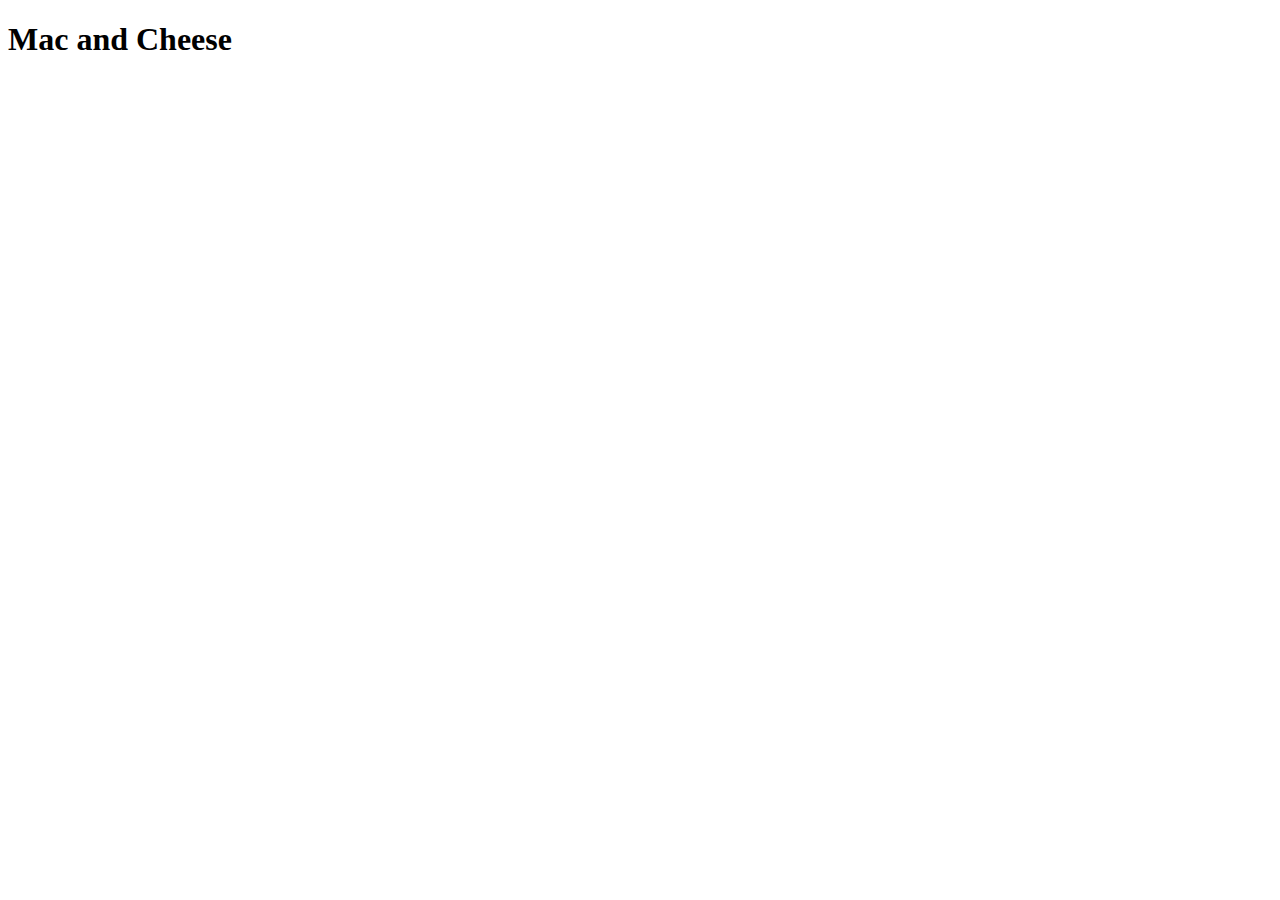
==== recipes/mac.html @ d3beb223 "mac.html" ====
<!DOCTYPE html>
<html lang="en">
<head>
    <meta charset="UTF-8">
    <meta name="viewport" content="width=device-width, initial-scale=1.0">
    <title>Mac and Cheese</title>
</head>
<body>
    <p><h1>Mac and Cheese</h1></p>
    
</body>
</html>
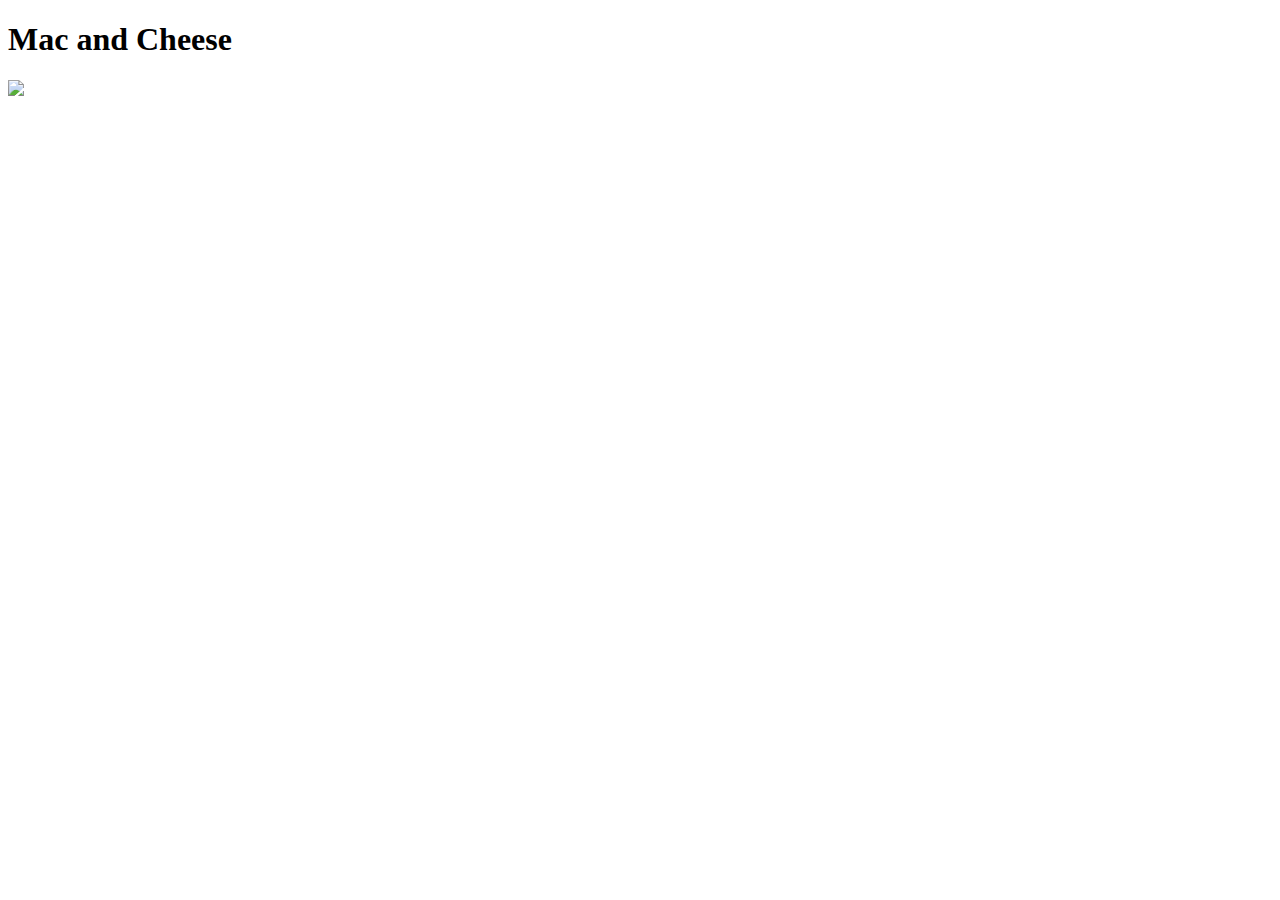
==== commit dec1d4f9: "style: add a photo of a roast turkey to turkey recipe" ====
--- a/recipes/mac.html
+++ b/recipes/mac.html
@@ -7,6 +7,7 @@
 </head>
 <body>
     <p><h1>Mac and Cheese</h1></p>
+    <p><img src="https://www.allrecipes.com/thmb/8doXn6GN6BSf9RzrxeoyHFttUq0=/0x512/filters:no_upscale():max_bytes(150000):strip_icc()/AR-11679-Homemade-Mac-and-Cheese-ddmfs-4x3-6a3167c5e01e44a4a081942be2baab12.jpg"></p>
     
 </body>
 </html>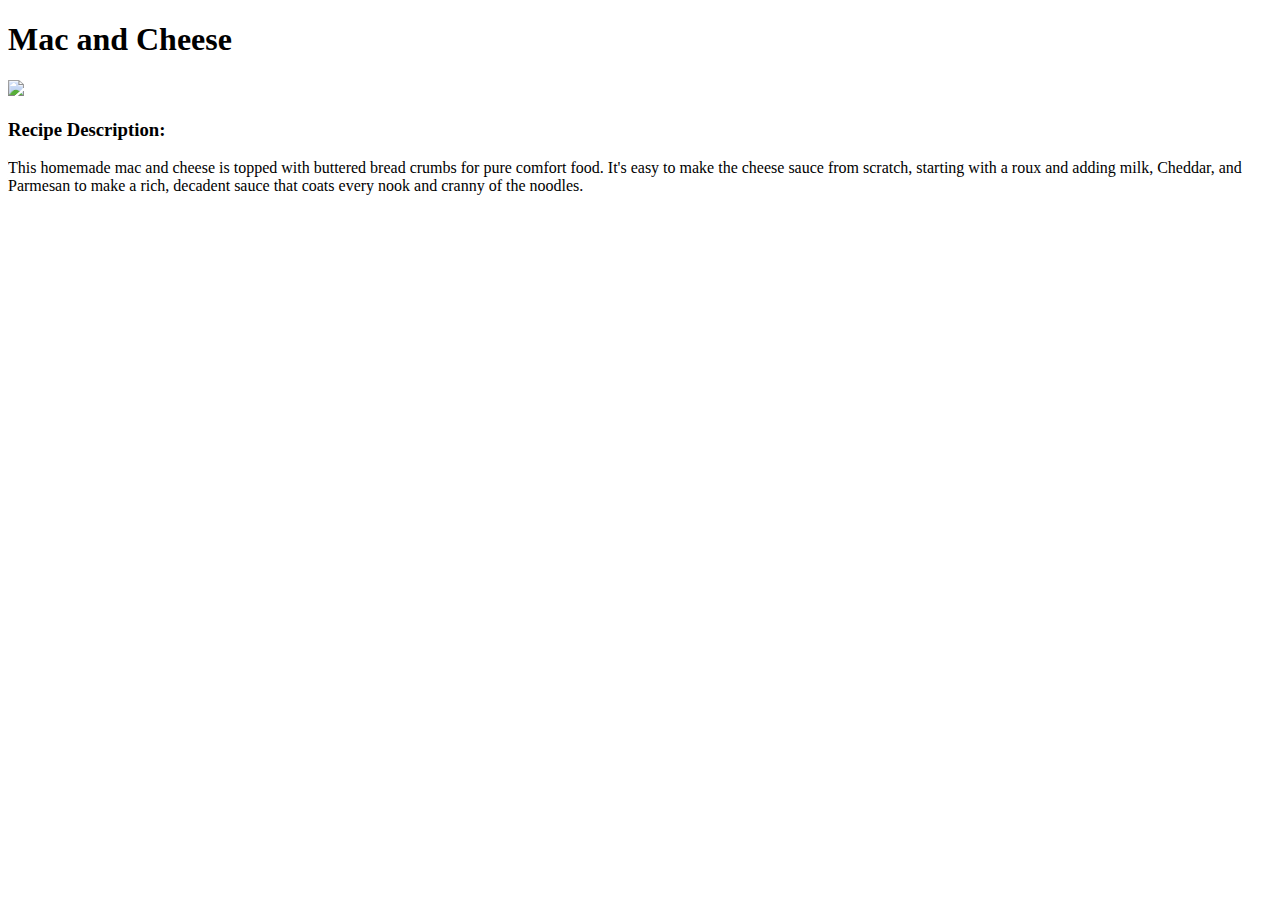
==== commit d75cdf9e: "add recipe descriptions" ====
--- a/recipes/mac.html
+++ b/recipes/mac.html
@@ -8,6 +8,9 @@
 <body>
     <p><h1>Mac and Cheese</h1></p>
     <p><img src="https://www.allrecipes.com/thmb/8doXn6GN6BSf9RzrxeoyHFttUq0=/0x512/filters:no_upscale():max_bytes(150000):strip_icc()/AR-11679-Homemade-Mac-and-Cheese-ddmfs-4x3-6a3167c5e01e44a4a081942be2baab12.jpg"></p>
+    <p><h3>Recipe Description:</h3></p>
+    <p>This homemade mac and cheese is topped with buttered bread crumbs for pure comfort food. It's easy to make the cheese sauce from scratch, starting with a roux and adding milk, Cheddar, and Parmesan to make a rich, decadent sauce that coats every nook and cranny of the noodles.</p>
+
     
 </body>
 </html>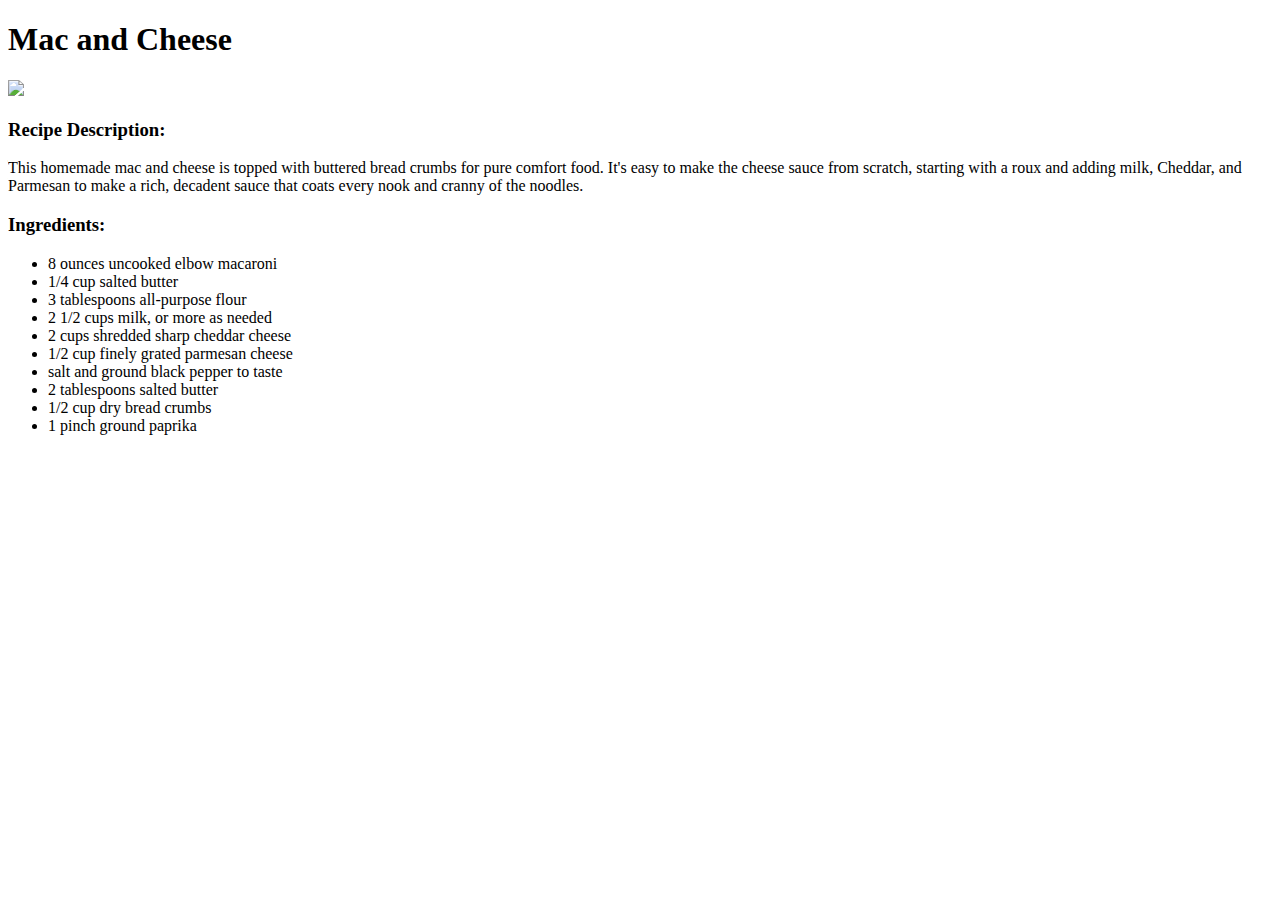
==== commit 758e3015: "add: add ingredients for mac, potatoes, and turkey" ====
--- a/recipes/mac.html
+++ b/recipes/mac.html
@@ -10,7 +10,19 @@
     <p><img src="https://www.allrecipes.com/thmb/8doXn6GN6BSf9RzrxeoyHFttUq0=/0x512/filters:no_upscale():max_bytes(150000):strip_icc()/AR-11679-Homemade-Mac-and-Cheese-ddmfs-4x3-6a3167c5e01e44a4a081942be2baab12.jpg"></p>
     <p><h3>Recipe Description:</h3></p>
     <p>This homemade mac and cheese is topped with buttered bread crumbs for pure comfort food. It's easy to make the cheese sauce from scratch, starting with a roux and adding milk, Cheddar, and Parmesan to make a rich, decadent sauce that coats every nook and cranny of the noodles.</p>
-
+    <p><h3>Ingredients:</h3></p>
+    <p><ul>
+            <li>8 ounces uncooked elbow macaroni</li>
+            <li>1/4 cup salted butter</li>
+            <li>3 tablespoons all-purpose flour</li>
+            <li>2 1/2 cups milk, or more as needed</li>
+            <li>2 cups shredded sharp cheddar cheese</li>
+            <li>1/2 cup finely grated parmesan cheese</li>
+            <li>salt and ground black pepper to taste</li>
+            <li>2 tablespoons salted butter</li>
+            <li>1/2 cup dry bread crumbs</li>
+            <li>1 pinch ground paprika</li>
+    </ul></p>
     
 </body>
 </html>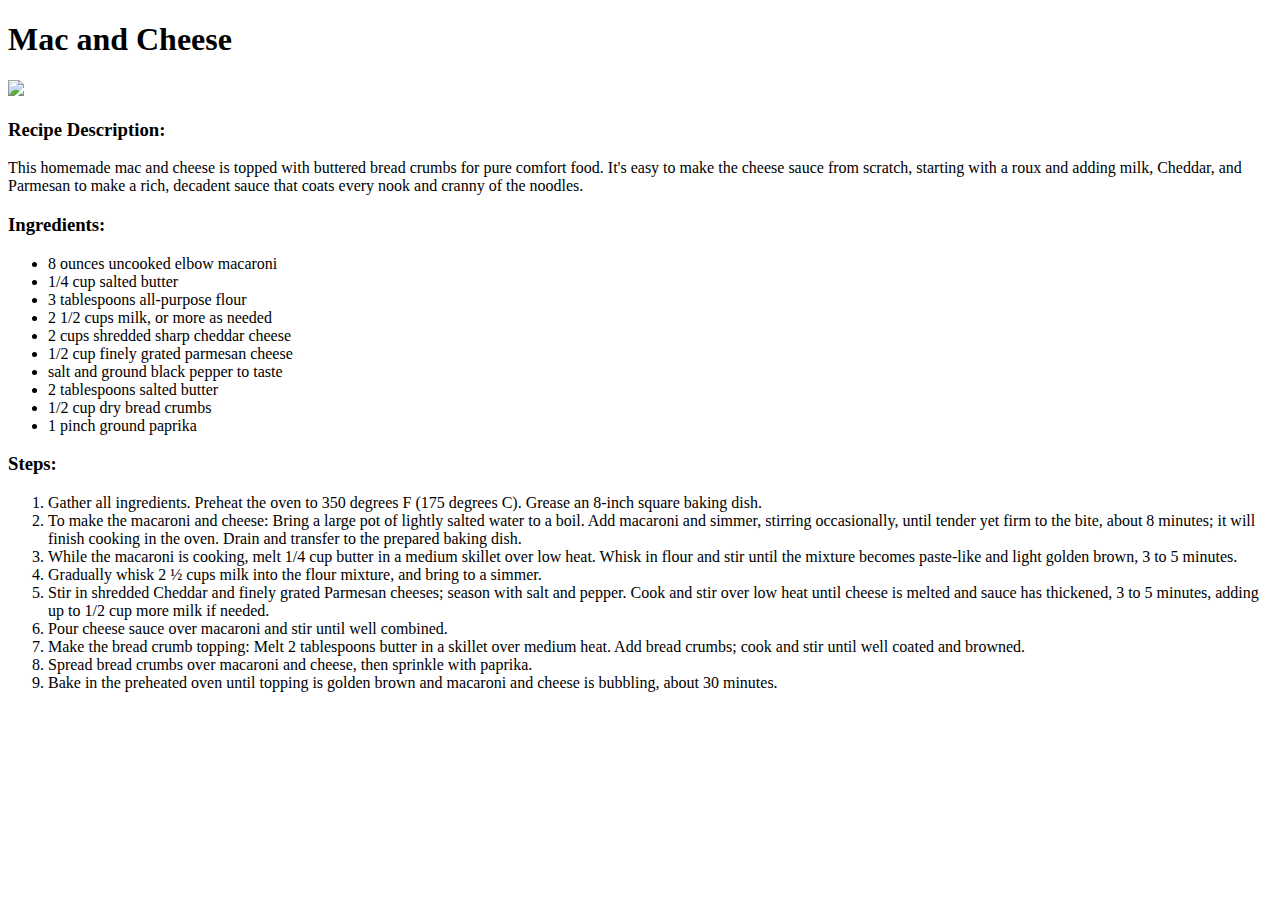
==== commit aebac891: "add: add directions to recipes" ====
--- a/recipes/mac.html
+++ b/recipes/mac.html
@@ -23,6 +23,18 @@
             <li>1/2 cup dry bread crumbs</li>
             <li>1 pinch ground paprika</li>
     </ul></p>
-    
+    <p><h3>Steps:</h3></p>
+    <p><ol>
+            <li>Gather all ingredients. Preheat the oven to 350 degrees F (175 degrees C). Grease an 8-inch square baking dish.</li>
+            <li>To make the macaroni and cheese: Bring a large pot of lightly salted water to a boil. Add macaroni and simmer, stirring occasionally, until tender yet firm to the bite, about 8 minutes; it will finish cooking in the oven. Drain and transfer to the prepared baking dish.</li>
+            <li>While the macaroni is cooking, melt 1/4 cup butter in a medium skillet over low heat. Whisk in flour and stir until the mixture becomes paste-like and light golden brown, 3 to 5 minutes.</li>
+            <li>Gradually whisk 2 ½ cups milk into the flour mixture, and bring to a simmer.</li>
+            <li>Stir in shredded Cheddar and finely grated Parmesan cheeses; season with salt and pepper. Cook and stir over low heat until cheese is melted and sauce has thickened, 3 to 5 minutes, adding up to 1/2 cup more milk if needed.</li>
+            <li>Pour cheese sauce over macaroni and stir until well combined.</li>
+            <li>Make the bread crumb topping: Melt 2 tablespoons butter in a skillet over medium heat. Add bread crumbs; cook and stir until well coated and browned.</li>
+            <li>Spread bread crumbs over macaroni and cheese, then sprinkle with paprika.</li>
+            <li>Bake in the preheated oven until topping is golden brown and macaroni and cheese is bubbling, about 30 minutes.</li>
+    </ol></p>
+
 </body>
 </html>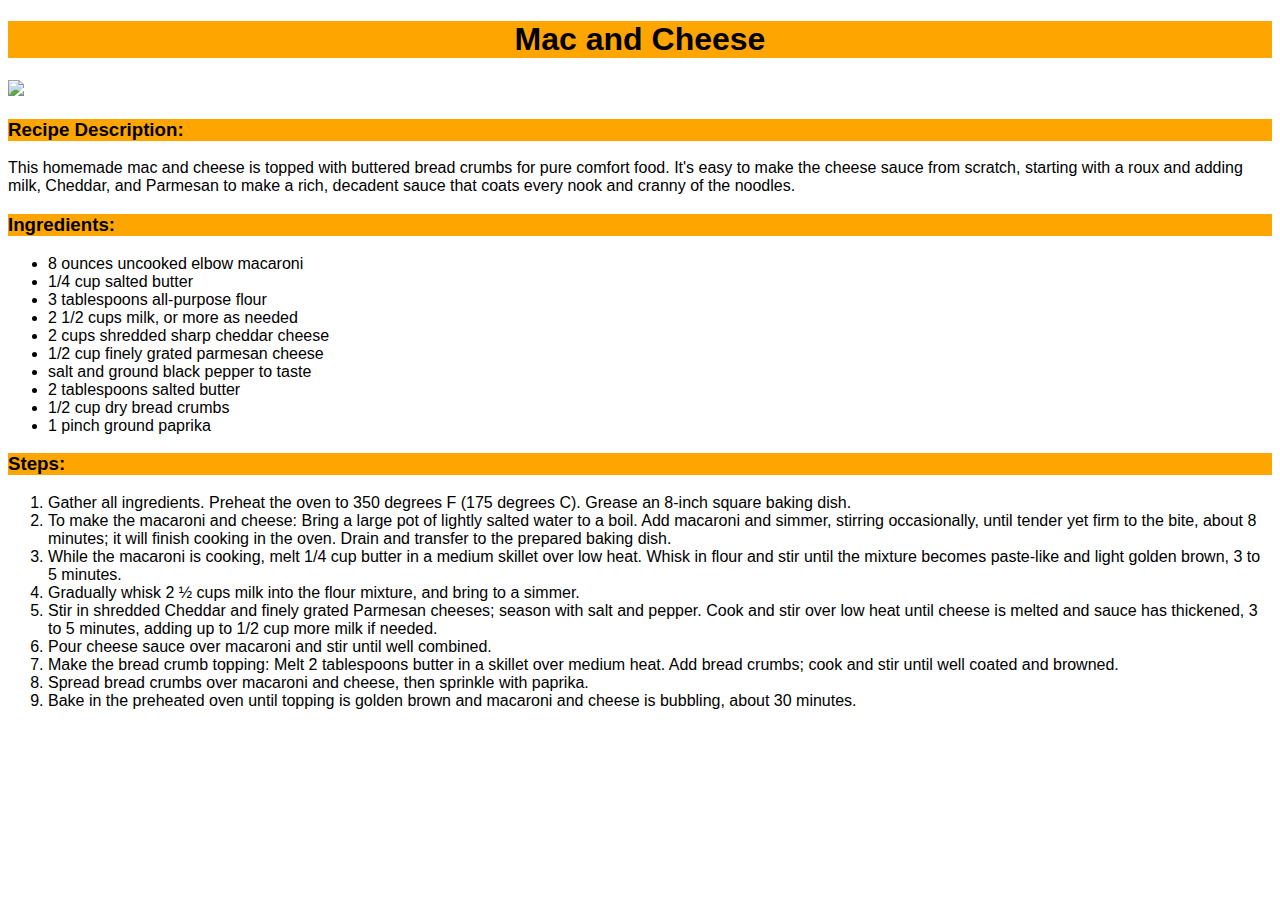
==== commit 23df2a1c: "add font family, style and align text on all pages, adjust image sizes on recipe pages" ====
--- a/recipes/mac.html
+++ b/recipes/mac.html
@@ -4,9 +4,10 @@
     <meta charset="UTF-8">
     <meta name="viewport" content="width=device-width, initial-scale=1.0">
     <title>Mac and Cheese</title>
+    <link rel="stylesheet" href="style.css">
 </head>
 <body>
-    <p><h1>Mac and Cheese</h1></p>
+    <p><h1><div id="title">Mac and Cheese</div></h1></p>
     <p><img src="https://www.allrecipes.com/thmb/8doXn6GN6BSf9RzrxeoyHFttUq0=/0x512/filters:no_upscale():max_bytes(150000):strip_icc()/AR-11679-Homemade-Mac-and-Cheese-ddmfs-4x3-6a3167c5e01e44a4a081942be2baab12.jpg"></p>
     <p><h3>Recipe Description:</h3></p>
     <p>This homemade mac and cheese is topped with buttered bread crumbs for pure comfort food. It's easy to make the cheese sauce from scratch, starting with a roux and adding milk, Cheddar, and Parmesan to make a rich, decadent sauce that coats every nook and cranny of the noodles.</p>
--- a/recipes/style.css
+++ b/recipes/style.css
@@ -0,0 +1,18 @@
+body {
+    font-family:Arial, Helvetica, sans-serif
+}
+
+#title {
+    color: black;
+    background-color: orange;
+    text-align: center;
+}
+
+img {
+    width: 400px;
+    height: auto;
+}
+
+h3 {
+    background-color: orange;
+}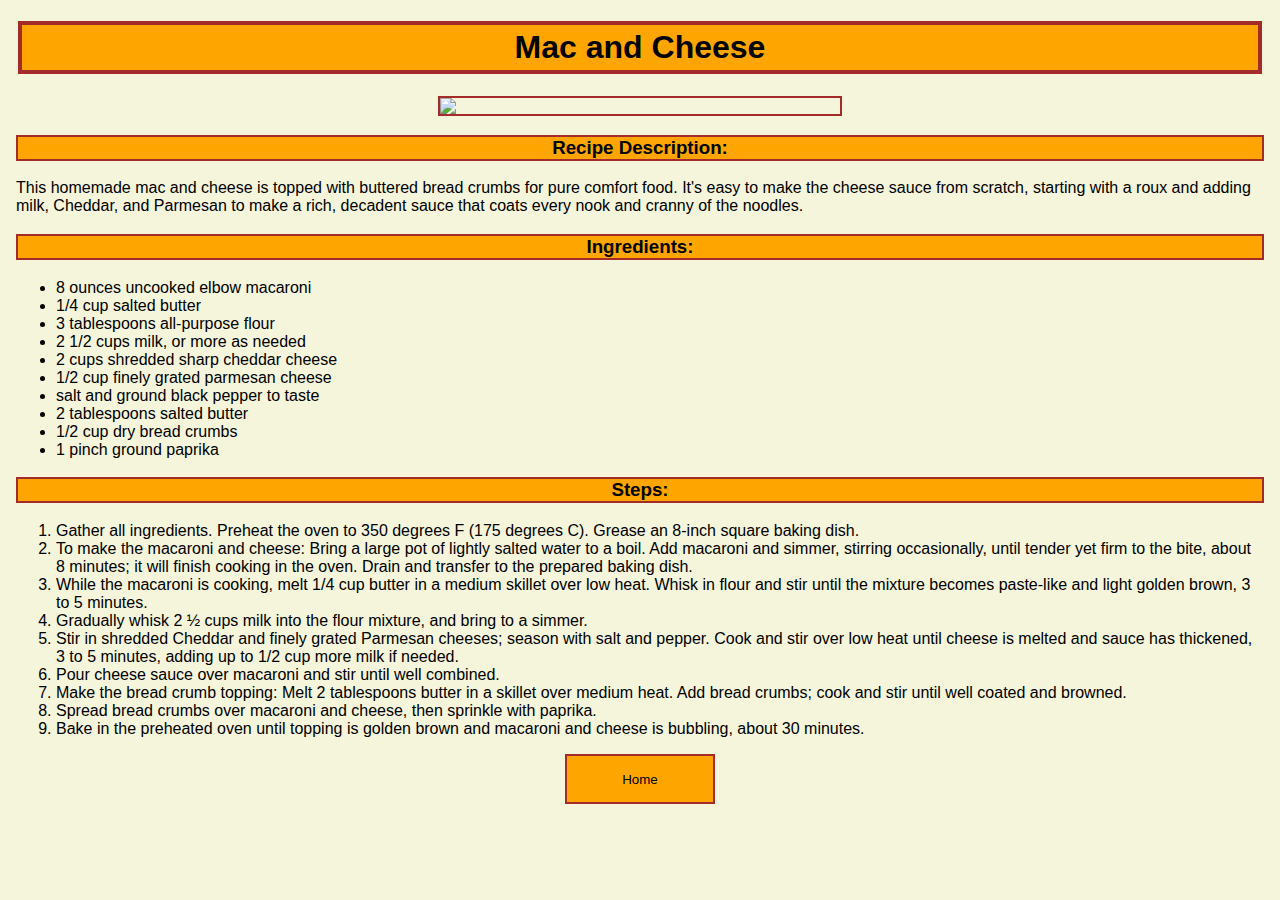
==== commit 6c951e6f: "add home button to all recipe pages" ====
--- a/recipes/mac.html
+++ b/recipes/mac.html
@@ -36,6 +36,7 @@
             <li>Spread bread crumbs over macaroni and cheese, then sprinkle with paprika.</li>
             <li>Bake in the preheated oven until topping is golden brown and macaroni and cheese is bubbling, about 30 minutes.</li>
     </ol></p>
+    <a href="/home/hando/repos/odin-recipes/index.html"><button>Home</button></a>
 
 </body>
 </html>--- a/recipes/style.css
+++ b/recipes/style.css
@@ -1,18 +1,51 @@
 body {
-    font-family:Arial, Helvetica, sans-serif
+    font-family:Arial, Helvetica, sans-serif;
+    background-color:beige;
+    box-sizing: border-box;
+    margin: 16px 16px;
 }
 
 #title {
     color: black;
     background-color: orange;
     text-align: center;
+    margin: 16px 2px;
+    padding: 4px;
+    border: solid 4px;
+    border-color: brown;
 }
 
 img {
     width: 400px;
     height: auto;
+    display: block; 
+    margin: auto;
+    border: solid 2px;
+    border-color: brown;
 }
 
 h3 {
     background-color: orange;
+    text-align: center;
+    border: solid 2px;
+    border-color: brown;
+}
+
+a:link {
+    text-decoration: none;
+}
+
+button {
+    background-color: orange;
+    color: black;
+    border: solid 2px brown;
+    display: block;
+    margin: auto;
+    height: 50px;
+    width: 150px;
+}
+
+button:hover {
+    background-color: goldenrod;
+    color: whitesmoke;
 }